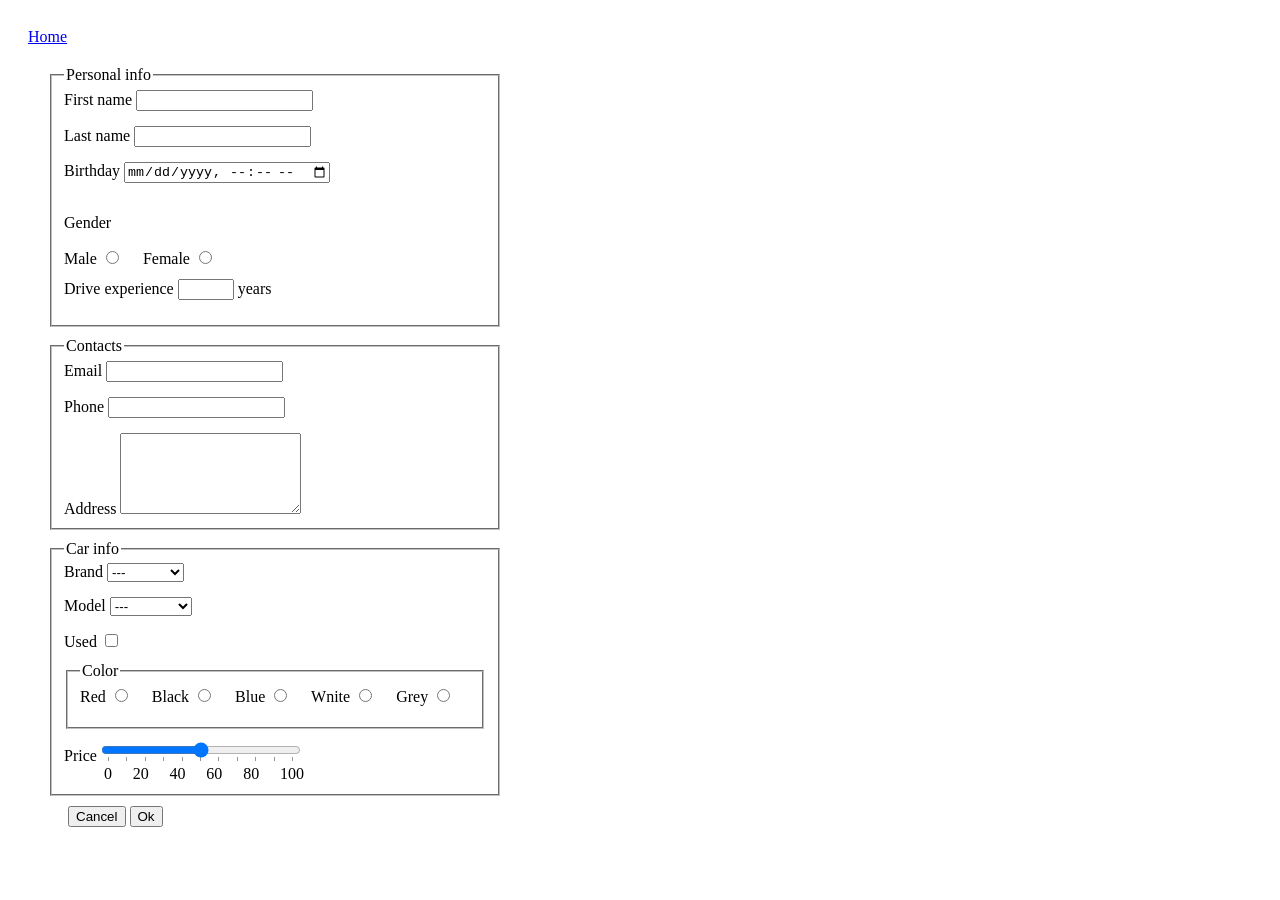
==== form.html @ 65d363b7 "Add form.html" ====
<!doctype html>
<html lang="en">
  <head>
    <meta charset="UTF-8" />
    <meta name="viewport" content="width=device-width, initial-scale=1.0" />
    <title>Form</title>
    <link rel="stylesheet" href="./style.css" />
  </head>
  <body>
    <a href="./index.html">Home</a>
    <form>
      <fieldset>
        <legend>Personal info</legend>
        <div>
          <label for="first-name">First name</label>
          <input type="text" name="first-name" id="first-name" />
        </div>
        <div>
          <label for="last-name">Last name</label>
          <input type="text" name="last-name" id="last-name" />
        </div>
        <div>
          <label for="birthday">Birthday</label>
          <input type="datetime-local" name="birthday" id="birthday" />
        </div>
        <div>
          <p>Gender</p>
          <label for="male">Male</label>
          <input type="radio" name="radio" id="male" />
          <label for="female">Female</label>
          <input type="radio" name="radio" id="female" />
        </div>
        <div>
          <label for="number">Drive experience</label>
          <input type="number" name="" id="number" min="0" max="100" />
          <span>years</span>
        </div>
      </fieldset>
      <fieldset>
        <legend>Contacts</legend>
        <div>
          <label for="email">Email</label>
          <input type="email" name="" id="email" />
        </div>
        <div>
          <label for="phone">Phone</label>
          <input type="tel" name="phone" id="phone" />
        </div>
        <div>
          <label for="addr">Address</label>
          <textarea name="addr" id="addr" rows="5"></textarea>
        </div>
      </fieldset>
      <fieldset>
        <legend>Car info</legend>
        <div>
          <label for="brand">Brand</label>
          <select name="brand" id="brand">
            <option value="---" selected>---</option>
            <option value="">FORD</option>
            <option value="">TOYOTS</option>
            <option value="">BMW</option>
          </select>
        </div>
        <div>
          <label for="model">Model</label>
          <select name="brand" id="model">
            <option value="---" selected>---</option>
            <option value="">Mondeo 4</option>
            <option value="">Fiesta 1.0</option>
            <option value="">RAV 4</option>
            <option value="">Camry</option>
            <option value="">X5</option>
            <option value="">i4</option>
          </select>
        </div>
        <div>
          <label for="used">Used</label>
          <input type="checkbox" name="used" id="used" />
        </div>
        <fieldset>
          <legend>Color</legend>
          <div>
            <label for="red">Red</label>
            <input type="radio" name="color" id="red" />
            <label for="black">Black</label>
            <input type="radio" name="color" id="black" />
            <label for="blue">Blue</label>
            <input type="radio" name="color" id="blue" />
            <label for="white">Wnite</label>
            <input type="radio" name="color" id="white" />
            <label for="grey">Grey</label>
            <input type="radio" name="color" id="grey" />
          </div>
        </fieldset>
        <div>
          <label for="price">Price</label>
          <input type="range" name="price" min="0" max="100" step="5" value="50" list="price" id="range" />
          <datalist id="price">
            <option value="0" label="0"></option>
            <option value="10"></option>
            <option value="20" label="20"></option>
            <option value="30"></option>
            <option value="40" label="40"></option>
            <option value="50"></option>
            <option value="60" label="60"></option>
            <option value="70"></option>
            <option value="80" label="80"></option>
            <option value="90"></option>
            <option value="100" label="100"></option>
          </datalist>
        </div>
      </fieldset>
      <div>
        <input type="reset" value="Cancel" />
        <input type="submit" value="Ok" />
      </div>
    </form>
  </body>
</html>
---- style.css ----
body {
  width: 100%;
  padding: 20px;
}

header {
  width: 100%;
  display: flex;
  justify-content: space-between;
  align-items: center;
  border-bottom: 1px solid gray;
}

nav {
  width: 100%;
  font-size: clamp(1.5rem, 4vw, 3rem);
  font-weight: bold;
  a {
    text-decoration: none;
  }
  ul {
    display: flex;
    justify-content: space-between;
    list-style-type: none;
    padding: 0;
    margin: 0;
    li {
      width: calc(100% / 3);
      border: 2px solid blue;
      border-radius: 10px;
      margin: 1%;
      padding: 10px;
      text-align: center;
      div {
        display: flex;
        justify-content: center;
        align-items: center;
        width: 100%;
        height: 100%;
      }
    }
  }
}
main {
  width: 100%;

  h1 {
    text-align: center;
    margin: 15px;
    font-size: clamp(1.5rem, 4vw, 3rem);
  }
  article {
    border-top: 1px solid gray;
    font-size: clamp(1.2rem, 3vw, 2, 5rem);

    div {
      img {
        width: 150px;
        margin-right: 20px;
      }
      display: flex;
      justify-content: flex-start;
      align-items: center;
    }
  }
  article:last-child {
    border-bottom: 1px solid gray;
  }
}

table,
thead,
tbody,
th,
td {
  border: 2px solid teal;
  border-collapse: separate;
}
table {
  width: 100%;
  margin-top: 20px;
  caption {
    font-size: 30px;
    font-weight: bold;
  }
  thead {
    background-color: greenyellow;
  }
  td {
    width: calc(100% / 7);
    text-align: center;
  }
  .year {
    background-color: aqua;
  }
  .row-color {
    background-color: rgb(177, 221, 100);
  }
}

footer {
  margin-top: 20px;
  margin-bottom: 20px;
  display: flex;
  justify-content: space-around;
  align-items: center;
  border-top: 1px solid gray;
  border-bottom: 1px solid gray;
  a {
    font-style: normal;
    text-decoration: none;
  }

  div {
    display: flex;
    justify-content: space-around;
    margin: 15px;
  }
}

.fixed {
  color: blue;
  font-weight: bold;
  opacity: 70%;
  position: fixed;
  bottom: 20px;
  right: 20px;
  z-index: 9999;
}

form {
  width: max-content;
  margin: 20px;

  fieldset {
    margin-bottom: 10px;
  }
  datalist {
    display: flex;
    justify-content: space-between;
    width: 200px;
    margin-left: 40px;
    option {
      padding: 0;
      font-style: 10px;
    }
  }
  input[type="range"] {
    width: 200px;
    margin: 0;
  }
  input[type="radio"]{
    margin-right: 20px;
  }
  input, select{
    margin-bottom: 15px;
  }
}

input[type="reset"] {
  margin-left: 20px;
}
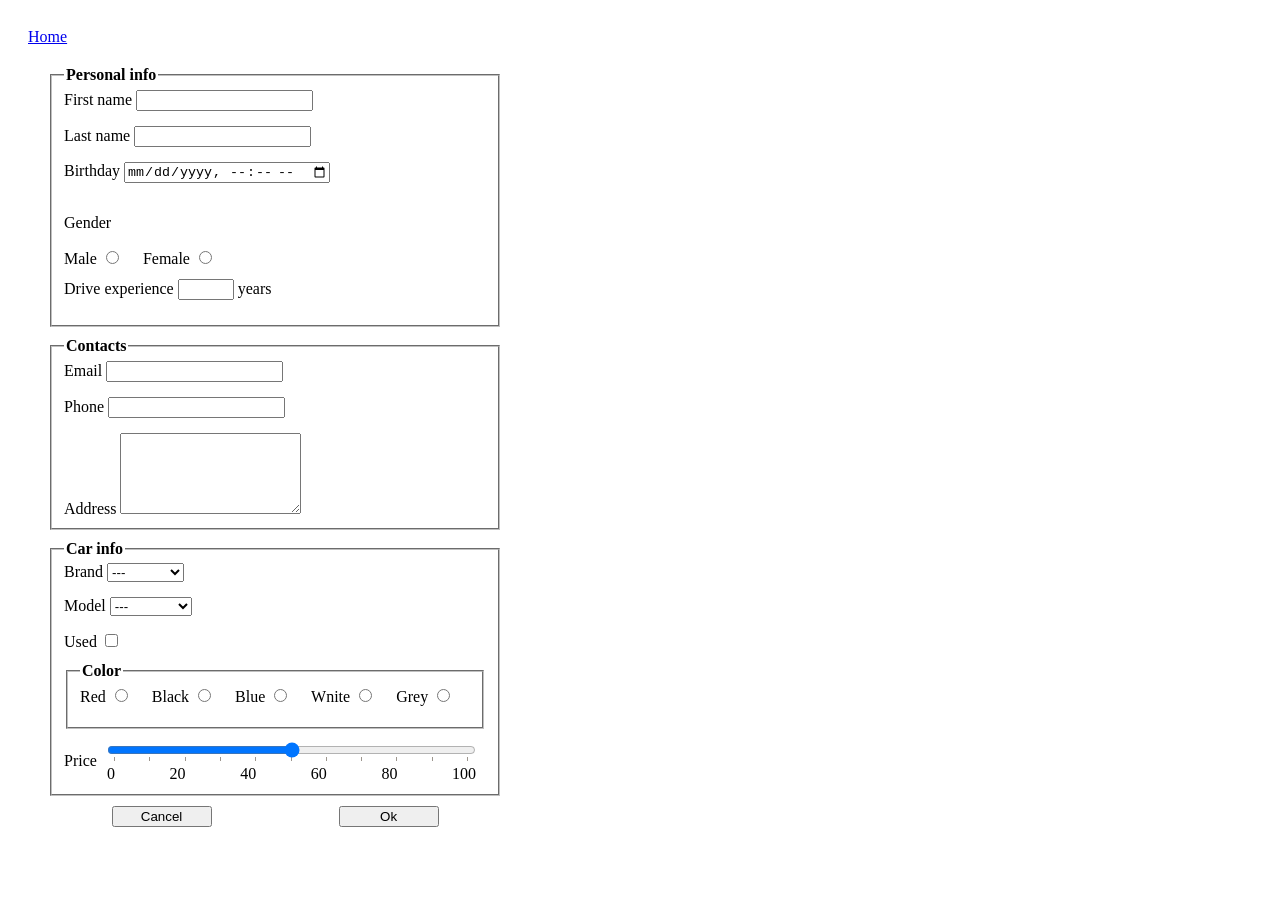
==== commit ceed48e4: "Refactor styles of form" ====
--- a/form.html
+++ b/form.html
@@ -32,7 +32,7 @@
         </div>
         <div>
           <label for="number">Drive experience</label>
-          <input type="number" name="" id="number" min="0" max="100" />
+          <input type="number" name="number" id="number" min="0" max="100" />
           <span>years</span>
         </div>
       </fieldset>
@@ -40,7 +40,7 @@
         <legend>Contacts</legend>
         <div>
           <label for="email">Email</label>
-          <input type="email" name="" id="email" />
+          <input type="email" name="email" id="email" />
         </div>
         <div>
           <label for="phone">Phone</label>
@@ -94,21 +94,25 @@
           </div>
         </fieldset>
         <div>
-          <label for="price">Price</label>
-          <input type="range" name="price" min="0" max="100" step="5" value="50" list="price" id="range" />
-          <datalist id="price">
-            <option value="0" label="0"></option>
-            <option value="10"></option>
-            <option value="20" label="20"></option>
-            <option value="30"></option>
-            <option value="40" label="40"></option>
-            <option value="50"></option>
-            <option value="60" label="60"></option>
-            <option value="70"></option>
-            <option value="80" label="80"></option>
-            <option value="90"></option>
-            <option value="100" label="100"></option>
-          </datalist>
+          <div>
+            <label for="price">Price</label>
+          </div>
+          <div>
+            <input type="range" name="price" min="0" max="100" step="5" value="50" list="price-list" id="price" />
+            <datalist id="price-list">
+              <option value="0" label="0"></option>
+              <option value="10"></option>
+              <option value="20" label="20"></option>
+              <option value="30"></option>
+              <option value="40" label="40"></option>
+              <option value="50"></option>
+              <option value="60" label="60"></option>
+              <option value="70"></option>
+              <option value="80" label="80"></option>
+              <option value="90"></option>
+              <option value="100" label="100"></option>
+            </datalist>
+          </div>
         </div>
       </fieldset>
       <div>
--- a/style.css
+++ b/style.css
@@ -1,70 +1,69 @@
 body {
   width: 100%;
   padding: 20px;
-}
-
-header {
-  width: 100%;
-  display: flex;
-  justify-content: space-between;
-  align-items: center;
-  border-bottom: 1px solid gray;
-}
-
-nav {
-  width: 100%;
-  font-size: clamp(1.5rem, 4vw, 3rem);
-  font-weight: bold;
-  a {
-    text-decoration: none;
-  }
-  ul {
+  header {
+    width: 100%;
     display: flex;
     justify-content: space-between;
-    list-style-type: none;
-    padding: 0;
-    margin: 0;
-    li {
-      width: calc(100% / 3);
-      border: 2px solid blue;
-      border-radius: 10px;
-      margin: 1%;
-      padding: 10px;
-      text-align: center;
-      div {
+    align-items: center;
+    border-bottom: 1px solid gray;
+    nav {
+      width: 100%;
+      font-size: clamp(1.5rem, 4vw, 3rem);
+      font-weight: bold;
+      a {
+        text-decoration: none;
+      }
+      ul {
         display: flex;
-        justify-content: center;
-        align-items: center;
-        width: 100%;
-        height: 100%;
+        justify-content: space-between;
+        list-style-type: none;
+        padding: 0;
+        margin: 0;
+        li {
+          width: calc(100% / 3);
+          border: 2px solid blue;
+          border-radius: 10px;
+          margin: 1%;
+          padding: 10px;
+          text-align: center;
+          div {
+            display: flex;
+            justify-content: center;
+            align-items: center;
+            width: 100%;
+            height: 100%;
+          }
+        }
       }
     }
   }
-}
-main {
-  width: 100%;
 
-  h1 {
-    text-align: center;
-    margin: 15px;
-    font-size: clamp(1.5rem, 4vw, 3rem);
-  }
-  article {
-    border-top: 1px solid gray;
-    font-size: clamp(1.2rem, 3vw, 2, 5rem);
+  main {
+    width: 100%;
 
-    div {
-      img {
-        width: 150px;
-        margin-right: 20px;
+    h1 {
+      text-align: center;
+      margin: 15px;
+      font-size: clamp(1.5rem, 4vw, 3rem);
+    }
+    article {
+      border-top: 1px solid gray;
+      font-size: clamp(1.2rem, 3vw, 2, 5rem);
+
+      div {
+        img {
+          width: 150px;
+          margin-right: 20px;
+        }
+        display: flex;
+        justify-content: flex-start;
+        align-items: center;
       }
-      display: flex;
-      justify-content: flex-start;
-      align-items: center;
     }
-  }
-  article:last-child {
-    border-bottom: 1px solid gray;
+    article:last-child {
+      border-bottom: 1px solid gray;
+    }
   }
 }
 
@@ -134,29 +133,57 @@
 
   fieldset {
     margin-bottom: 10px;
+    legend {
+      font-size: 1rem;
+      font-weight: bold;
+    }
+    input[type="radio"] {
+      margin-right: 20px;
+    }
   }
+
   datalist {
     display: flex;
     justify-content: space-between;
-    width: 200px;
     margin-left: 40px;
     option {
       padding: 0;
       font-style: 10px;
     }
   }
+
+  datalist,
   input[type="range"] {
-    width: 200px;
+    width: 100%;
     margin: 0;
   }
-  input[type="radio"]{
-    margin-right: 20px;
-  }
-  input, select{
+
+  input,
+  select {
     margin-bottom: 15px;
   }
 }
+form > fieldset:last-of-type >div:last-of-type{
+  display: flex;
+  justify-content: start;
+  align-items: center;
 
-input[type="reset"] {
-  margin-left: 20px;
+  div:first-child{
+    min-width: max-content;
+    margin-right: 10px;
+  }
+  div:last-child{
+    width: 100%;
+    margin-right: 10px;
+  }
 }
+
+form > div:last-child {
+  display: flex;
+  justify-content: space-around;
+
+  input {
+    width: 100px;
+  }
+}
+
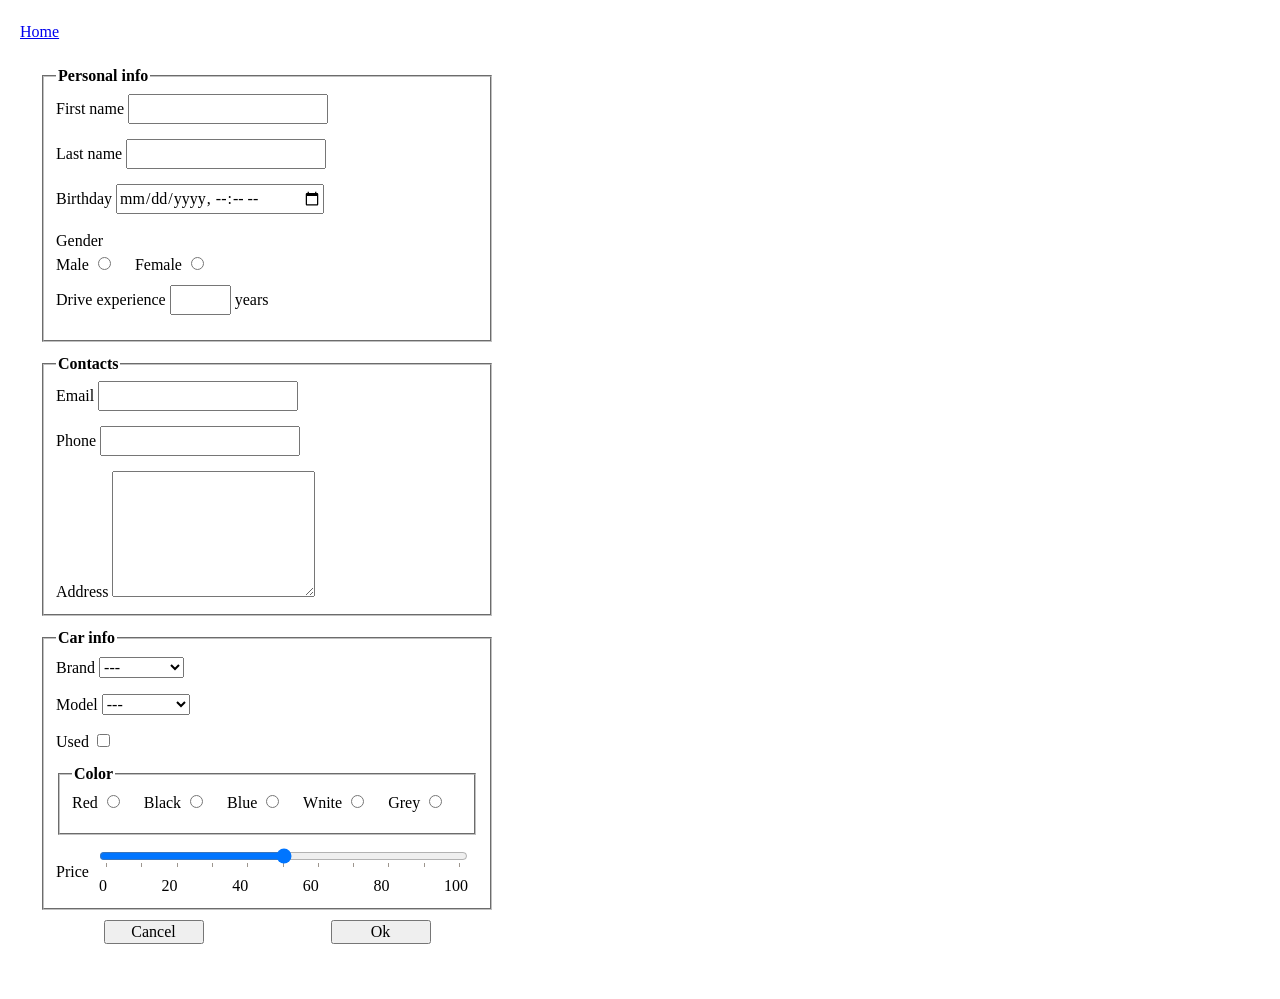
==== commit 833b160a: "Refactor path of styles" ====
--- a/form.html
+++ b/form.html
@@ -4,7 +4,7 @@
     <meta charset="UTF-8" />
     <meta name="viewport" content="width=device-width, initial-scale=1.0" />
     <title>Form</title>
-    <link rel="stylesheet" href="./style.css" />
+    <link rel="stylesheet" href="/styles/_style.css" />
   </head>
   <body>
     <a href="./index.html">Home</a>
--- a/styles/_style.css
+++ b/styles/_style.css
@@ -0,0 +1,6 @@
+@import './hard-reset.css';
+@import './reset.css';
+@import './autocar.css';
+@import './table.css';
+@import './form.css';
+
